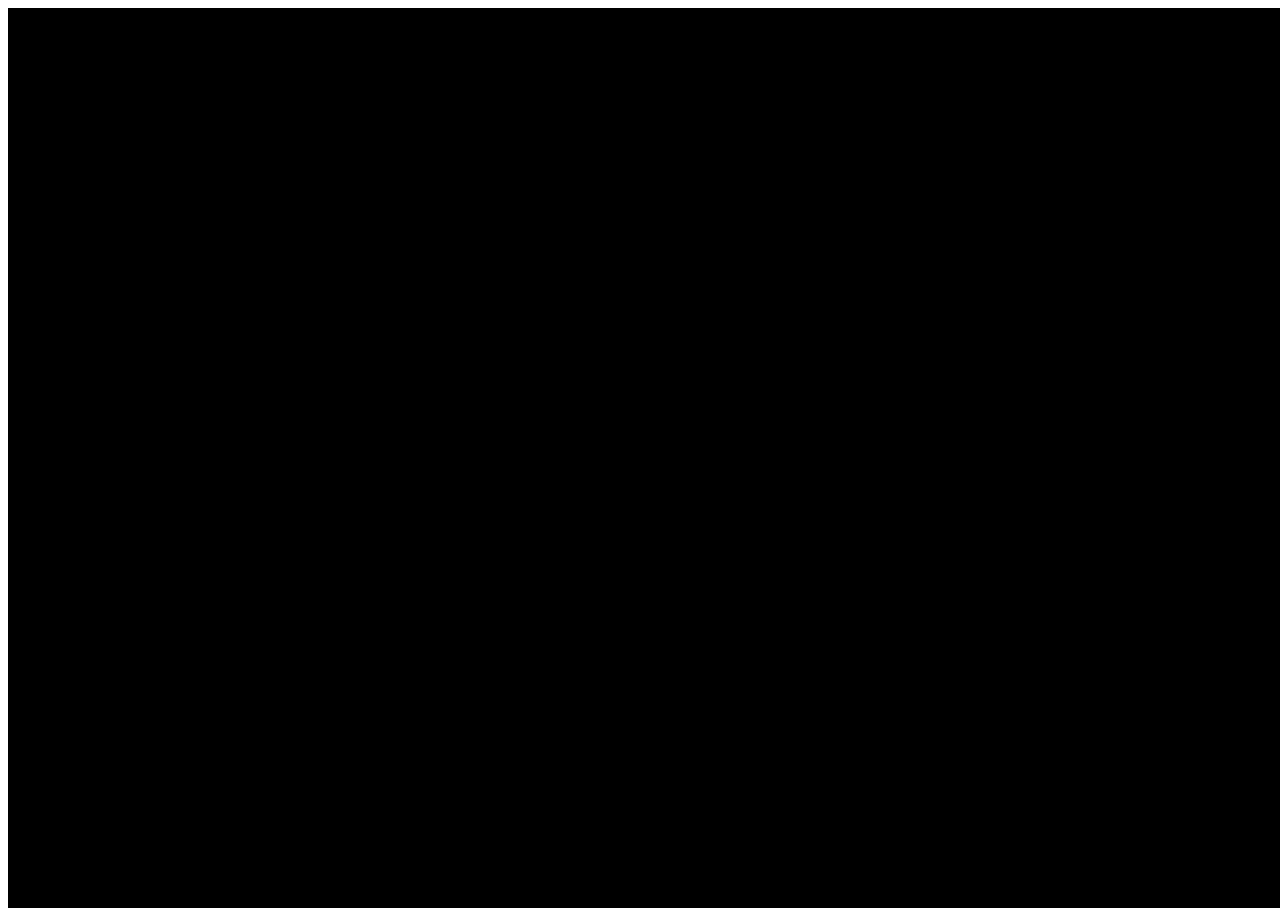
==== test.html @ aef7029f "Test harness UI, more diss" ====
<!doctype html>
<head>
  <meta charset="utf-8">
  
  <title></title>
  
  <link rel="stylesheet" href="css/style.css">

  <script src="lib/jquery-1.6.4.js"></script>
  <script src="lib/GLOW.js"></script>

  <script src="lib/codemirror.js"></script>  
  <link rel="stylesheet" href="lib/codemirror.css">
  <script src="mode/clike/clike.js"></script>
  <script src="mode/javascript/javascript.js"></script>
  <link rel="stylesheet" href="lib/cmirror-default.css">

  <link type="text/css" href="lib/jquery-ui-1.8.16.custom.css" rel="Stylesheet" />	
  <script type="text/javascript" src="lib/jquery-ui-1.8.16.custom.min.js"></script>

  <link rel="stylesheet" media="screen" type="text/css" href="lib/colorpicker.css" />
  <script type="text/javascript" src="lib/colorpicker.js"></script>

  <script type="text/javascript" src="parser/glsl.js"></script>
  <script type="text/javascript" src="js/generate-ui.js"></script>
  <script type="text/javascript" src="js/wrapper.js"></script>
  <script type="text/javascript" src="js/main.js"></script>
  <script type="text/javascript" src="js/test.js"></script>
</head>
<body>
<div id="container" width="80" height="80"></div>
<div id="results"></div>

</body>
</html>
---- lib/codemirror.css ----
.CodeMirror {
  line-height: 1em;
  font-family: monospace;
}

.CodeMirror-scroll {
  overflow: auto;
  height: 300px;
  /* This is needed to prevent an IE[67] bug where the scrolled content
     is visible outside of the scrolling box. */
  position: relative;
}

.CodeMirror-gutter {
  position: absolute; left: 0; top: 0;
  z-index: 10;
  background-color: #ffffff;
  border-right: 1px solid #eee;
  min-width: 2em;
  height: 100%;
}
.CodeMirror-gutter-text {
  color: #aaa;
  text-align: right;
  padding: .4em .2em .4em .4em;
}
.CodeMirror-lines {
  padding: .4em;
}

.CodeMirror pre {
  -moz-border-radius: 0;
  -webkit-border-radius: 0;
  -o-border-radius: 0;
  border-radius: 0;
  border-width: 0; margin: 0; padding: 0; background: transparent;
  font-family: inherit;
  font-size: inherit;
  padding: 0; margin: 0;
  white-space: pre;
  word-wrap: normal;
}

.CodeMirror textarea {
  font-family: inherit !important;
  font-size: inherit !important;
}

.CodeMirror-cursor {
  z-index: 10;
  position: absolute;
  visibility: hidden;
  border-left: 1px solid black !important;
}
.CodeMirror-focused .CodeMirror-cursor {
  visibility: visible;
}

span.CodeMirror-selected {
  background: #ccc !important;
  color: HighlightText !important;
}
.CodeMirror-focused span.CodeMirror-selected {
  background: Highlight !important;
}

.CodeMirror-matchingbracket {color: #0f0 !important;}
.CodeMirror-nonmatchingbracket {color: #f22 !important;}
---- lib/cmirror-default.css ----
.cm-s-default span.cm-keyword {color: #708;}
.cm-s-default span.cm-atom {color: #219;}
.cm-s-default span.cm-number {color: #164;}
.cm-s-default span.cm-def {color: #00f;}
.cm-s-default span.cm-variable {color: black;}
.cm-s-default span.cm-variable-2 {color: #05a;}
.cm-s-default span.cm-variable-3 {color: #0a5;}
.cm-s-default span.cm-property {color: black;}
.cm-s-default span.cm-operator {color: black;}
.cm-s-default span.cm-comment {color: #a50;}
.cm-s-default span.cm-string {color: #a11;}
.cm-s-default span.cm-string-2 {color: #f50;}
.cm-s-default span.cm-meta {color: #555;}
.cm-s-default span.cm-error {color: #f00;}
.cm-s-default span.cm-qualifier {color: #555;}
.cm-s-default span.cm-builtin {color: #30a;}
.cm-s-default span.cm-bracket {color: #cc7;}
.cm-s-default span.cm-tag {color: #170;}
.cm-s-default span.cm-attribute {color: #00c;}
---- lib/colorpicker.css ----
.colorpicker {
	width: 356px;
	height: 176px;
	overflow: hidden;
	position: absolute;
	background: url(images/colorpicker_background.png);
	font-family: Arial, Helvetica, sans-serif;
	display: none;
}
.colorpicker_color {
	width: 150px;
	height: 150px;
	left: 14px;
	top: 13px;
	position: absolute;
	background: #f00;
	overflow: hidden;
	cursor: crosshair;
}
.colorpicker_color div {
	position: absolute;
	top: 0;
	left: 0;
	width: 150px;
	height: 150px;
	background: url(images/colorpicker_overlay.png);
}
.colorpicker_color div div {
	position: absolute;
	top: 0;
	left: 0;
	width: 11px;
	height: 11px;
	overflow: hidden;
	background: url(images/colorpicker_select.gif);
	margin: -5px 0 0 -5px;
}
.colorpicker_hue {
	position: absolute;
	top: 13px;
	left: 171px;
	width: 35px;
	height: 150px;
	cursor: n-resize;
}
.colorpicker_hue div {
	position: absolute;
	width: 35px;
	height: 9px;
	overflow: hidden;
	background: url(images/colorpicker_indic.gif) left top;
	margin: -4px 0 0 0;
	left: 0px;
}
.colorpicker_new_color {
	position: absolute;
	width: 60px;
	height: 30px;
	left: 213px;
	top: 13px;
	background: #f00;
}
.colorpicker_current_color {
	position: absolute;
	width: 60px;
	height: 30px;
	left: 283px;
	top: 13px;
	background: #f00;
}
.colorpicker input {
	background-color: transparent;
	border: 1px solid transparent;
	position: absolute;
	font-size: 10px;
	font-family: Arial, Helvetica, sans-serif;
	color: #898989;
	top: 4px;
	right: 11px;
	text-align: right;
	margin: 0;
	padding: 0;
	height: 11px;
}
.colorpicker_hex {
	position: absolute;
	width: 72px;
	height: 22px;
	background: url(images/colorpicker_hex.png) top;
	left: 212px;
	top: 142px;
}
.colorpicker_hex input {
	right: 6px;
}
.colorpicker_field {
	height: 22px;
	width: 62px;
	background-position: top;
	position: absolute;
}
.colorpicker_field span {
	position: absolute;
	width: 12px;
	height: 22px;
	overflow: hidden;
	top: 0;
	right: 0;
	cursor: n-resize;
}
.colorpicker_rgb_r {
	background-image: url(images/colorpicker_rgb_r.png);
	top: 52px;
	left: 212px;
}
.colorpicker_rgb_g {
	background-image: url(images/colorpicker_rgb_g.png);
	top: 82px;
	left: 212px;
}
.colorpicker_rgb_b {
	background-image: url(images/colorpicker_rgb_b.png);
	top: 112px;
	left: 212px;
}
.colorpicker_hsb_h {
	background-image: url(images/colorpicker_hsb_h.png);
	top: 52px;
	left: 282px;
}
.colorpicker_hsb_s {
	background-image: url(images/colorpicker_hsb_s.png);
	top: 82px;
	left: 282px;
}
.colorpicker_hsb_b {
	background-image: url(images/colorpicker_hsb_b.png);
	top: 112px;
	left: 282px;
}
.colorpicker_submit {
	position: absolute;
	width: 22px;
	height: 22px;
	background: url(images/colorpicker_submit.png) top;
	left: 322px;
	top: 142px;
	overflow: hidden;
}
.colorpicker_focus {
	background-position: center;
}
.colorpicker_hex.colorpicker_focus {
	background-position: bottom;
}
.colorpicker_submit.colorpicker_focus {
	background-position: bottom;
}
.colorpicker_slider {
	background-position: bottom;
}
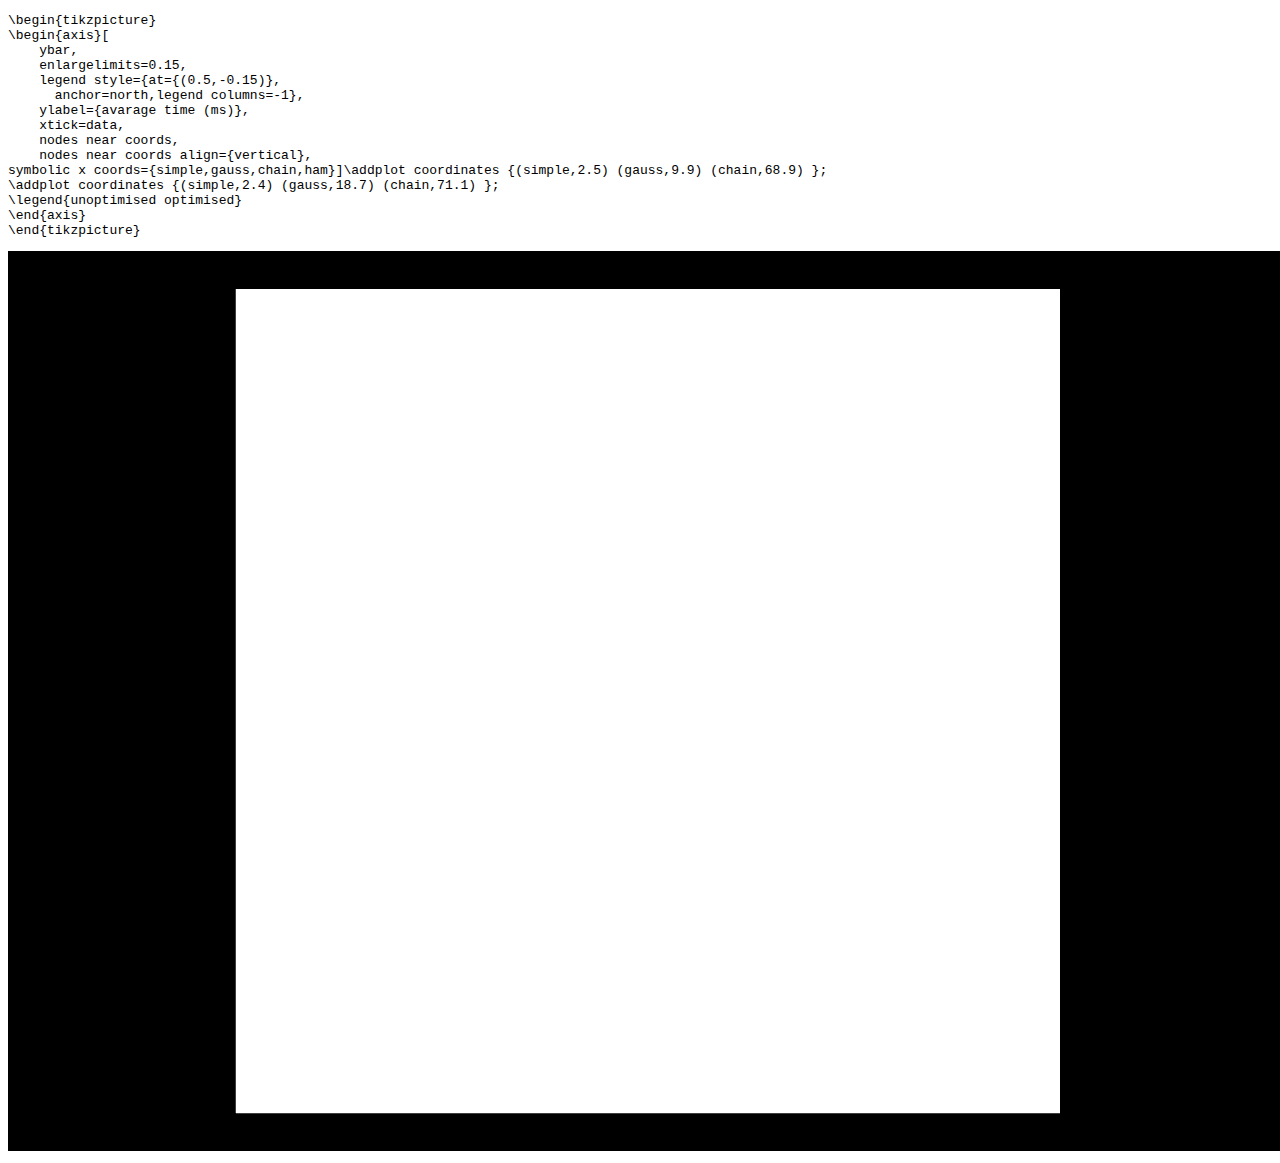
==== commit e9dc473b: "Loads of stuff" ====
--- a/test.html
+++ b/test.html
@@ -26,10 +26,22 @@
   <script type="text/javascript" src="js/wrapper.js"></script>
   <script type="text/javascript" src="js/main.js"></script>
   <script type="text/javascript" src="js/test.js"></script>
+  </script>
 </head>
 <body>
+<pre id="output">
+\begin{tikzpicture}
+\begin{axis}[
+    ybar,
+    enlargelimits=0.15,
+    legend style={at={(0.5,-0.15)},
+      anchor=north,legend columns=-1},
+    ylabel={avarage time (ms)},
+    xtick=data,
+    nodes near coords,
+    nodes near coords align={vertical},
+</pre>
 <div id="container" width="80" height="80"></div>
-<div id="results"></div>
 
 </body>
 </html>
